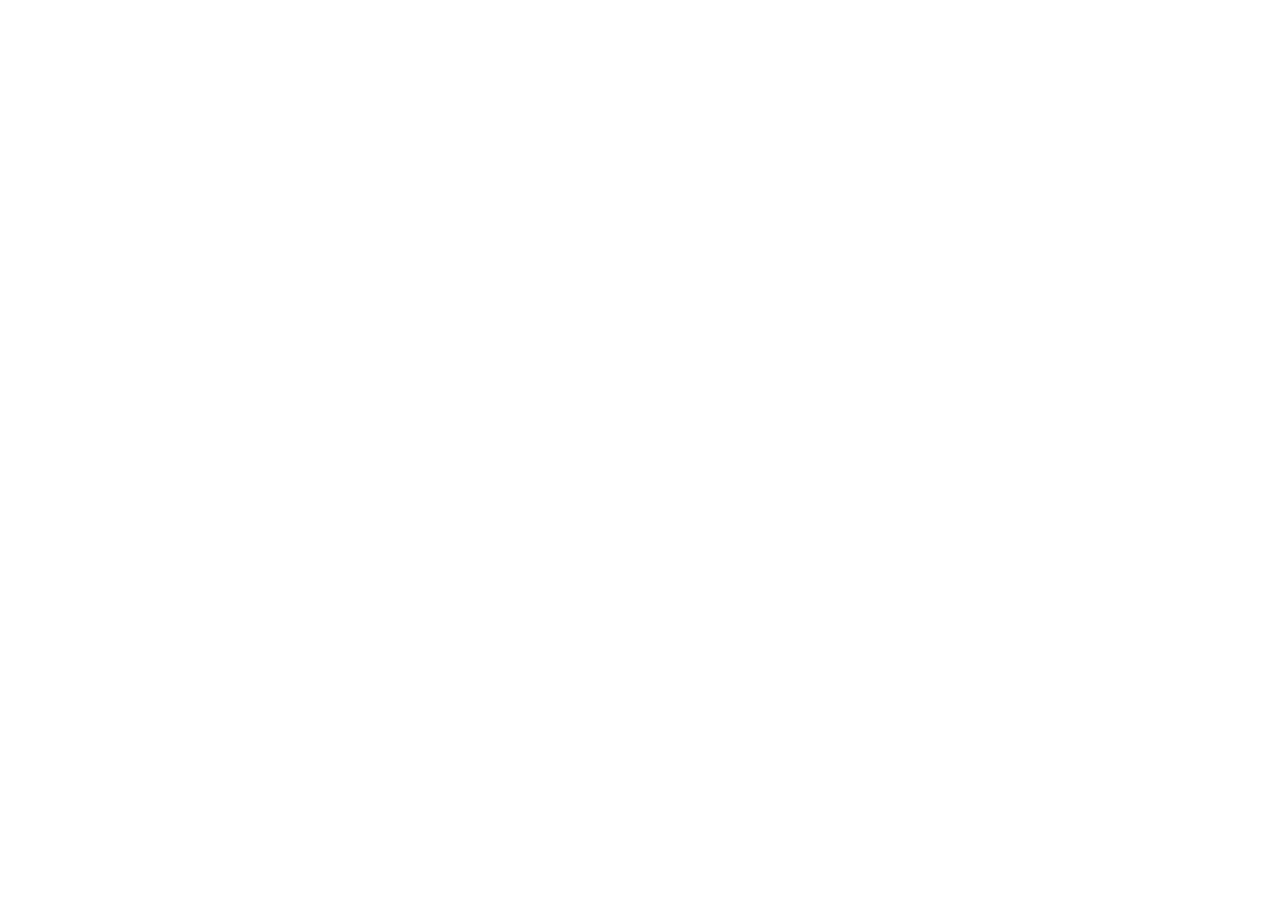
==== view/index.html @ 49f16425 "moved html files to view folder" ====
<!DOCTYPE html>
<html lang="en">
<head>
    <meta charset="UTF-8">
    <meta name="viewport" content="width=device-width, initial-scale=1.0">
    <style src="css/main.css"></style>
    <script src="js/main.js" defer></script>
    <title>Festiwind</title>
</head>
<body>
    
</body>
</html>
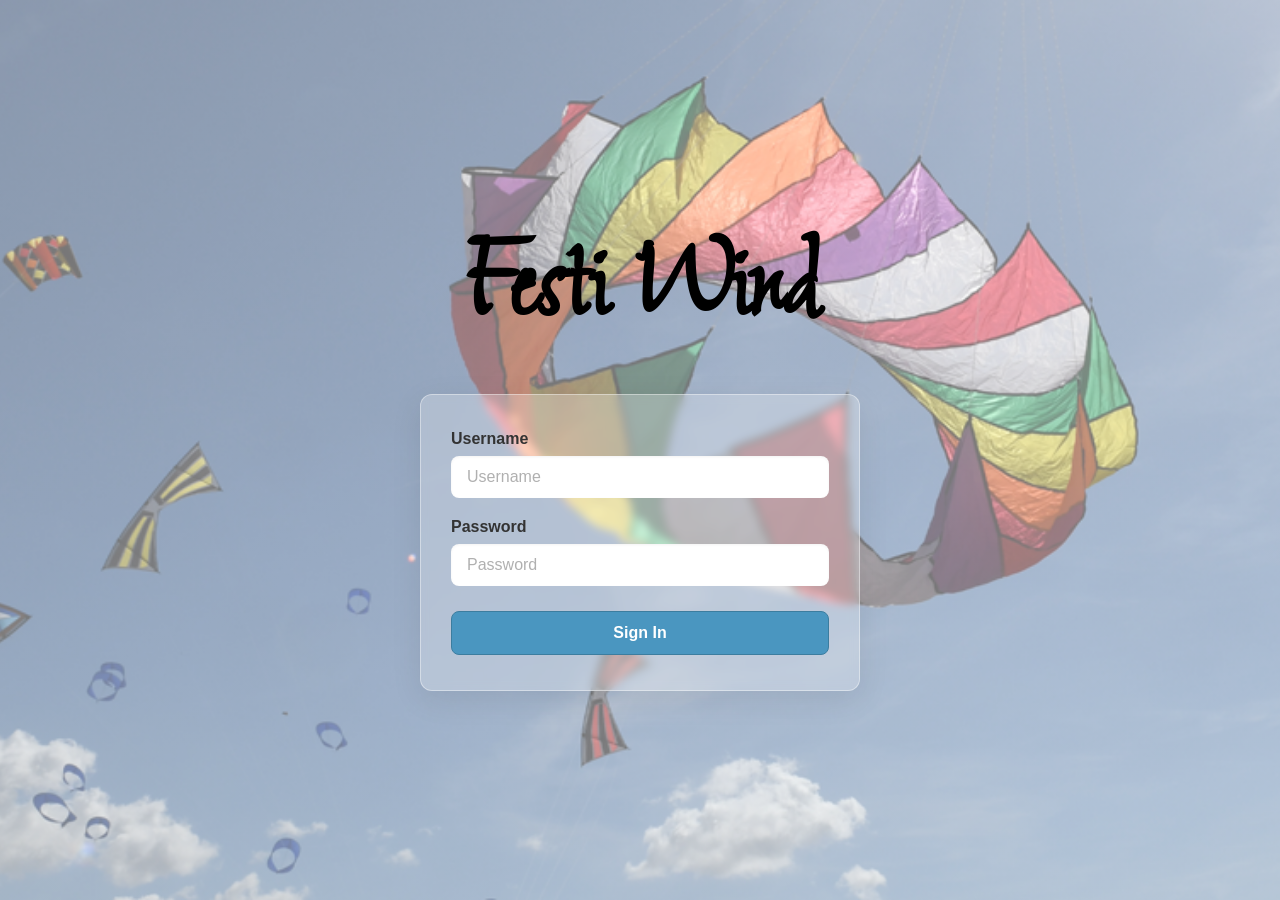
==== commit 95104513: "index html" ====
--- a/view/index.html
+++ b/view/index.html
@@ -3,11 +3,34 @@
 <head>
     <meta charset="UTF-8">
     <meta name="viewport" content="width=device-width, initial-scale=1.0">
-    <style src="css/main.css"></style>
-    <script src="js/main.js" defer></script>
+    <meta name="viewport" content="width=device-width, initial-scale=1.0">
+    <script src="js/workshopList.js" defer></script>
+    <link rel="stylesheet" href="../css/index.css">
     <title>Festiwind</title>
 </head>
 <body>
-    
+
+    <div class="login-container">
+        <h1 class="title">Festi Wind</h1>
+
+        <div class="login-card">
+            <form action="" method="POST">
+                
+                <div class="form-group">
+                    <label for="email">Username</label>
+                    <input type="email" id="email" name="email" placeholder="Username" required>
+                </div>
+
+                <div class="form-group">
+                    <label for="password">Password</label>
+                    <input type="password" id="password" name="password" placeholder="Password" required>
+                </div>
+
+                <button type="submit" class="btn-submit">Sign In</button>
+
+            </form>
+        </div>
+    </div>
+
 </body>
 </html>
--- a/css/index.css
+++ b/css/index.css
@@ -0,0 +1,110 @@
+@font-face {
+            font-family: 'Shalimar';
+            src: url('../assets/fonts/Shalimar-Regular.ttf') format('truetype');
+            font-weight: normal;
+            font-style: normal;
+        }
+
+* {
+            box-sizing: border-box;
+            margin: 0;
+            padding: 0;
+        }
+
+        body {
+            font-family: 'Inter', sans-serif;
+            height: 100vh;
+            display: flex;
+            align-items: center;
+            justify-content: center;
+            background: 
+                linear-gradient(rgba(255, 255, 255, 0.45), rgba(255, 255, 255, 0.45)), 
+                url('../assets/images/FestiWindHome.png') no-repeat center center;
+            background-size: cover;
+            background-attachment: fixed;
+            
+            overflow: hidden;
+        }
+
+        .login-container {
+            width: 100%;
+            max-width: 480px;
+            padding: 20px;
+            display: flex;
+            flex-direction: column;
+            align-items: center;
+        }
+
+
+        .title {
+            font-family: 'Shalimar', sans-serif;
+            font-size: 8rem;
+            margin-bottom: 28px;
+            text-align: center;
+        }
+
+        .login-card {
+            width: 100%;
+            background-color: rgba(255, 255, 255, 0.25);
+            border: 1px solid rgba(255, 255, 255, 0.4);
+            border-radius: 12px;
+            padding: 35px 30px;
+            box-shadow: 0 8px 32px 0 rgba(0, 0, 0, 0.08);
+            backdrop-filter: blur(4px);
+            -webkit-backdrop-filter: blur(4px);
+        }
+
+        .form-group {
+            margin-bottom: 20px;
+        }
+
+        .form-group label {
+            display: block;
+            font-size: 1rem;
+            font-weight: 600;
+            color: #333333;
+            margin-bottom: 8px;
+        }
+
+        .form-group input {
+            width: 100%;
+            padding: 12px 16px;
+            font-size: 1rem;
+            border: none;
+            border-radius: 8px;
+            background-color: #ffffff;
+            color: #333333;
+            outline: none;
+            box-shadow: inset 0 1px 3px rgba(0,0,0,0.05);
+            transition: all 0.2s ease;
+        }
+
+        .form-group input::placeholder {
+            color: #b0b0b0;
+        }
+
+        .form-group input:focus {
+            box-shadow: 0 0 0 2px rgba(74, 150, 192, 0.4);
+        }
+
+        .btn-submit {
+            width: 100%;
+            padding: 12px;
+            font-size: 1rem;
+            font-weight: 600;
+            color: #ffffff;
+            background-color: #4a96c0;
+            border: 1px solid #3c7d9f;
+            border-radius: 8px;
+            cursor: pointer;
+            transition: background-color 0.2s ease, transform 0.1s ease;
+            margin-top: 5px;
+        }
+
+        .btn-submit:hover {
+            background-color: #3c7d9f;
+        }
+
+        .btn-submit:active {
+            transform: scale(0.99);
+        }
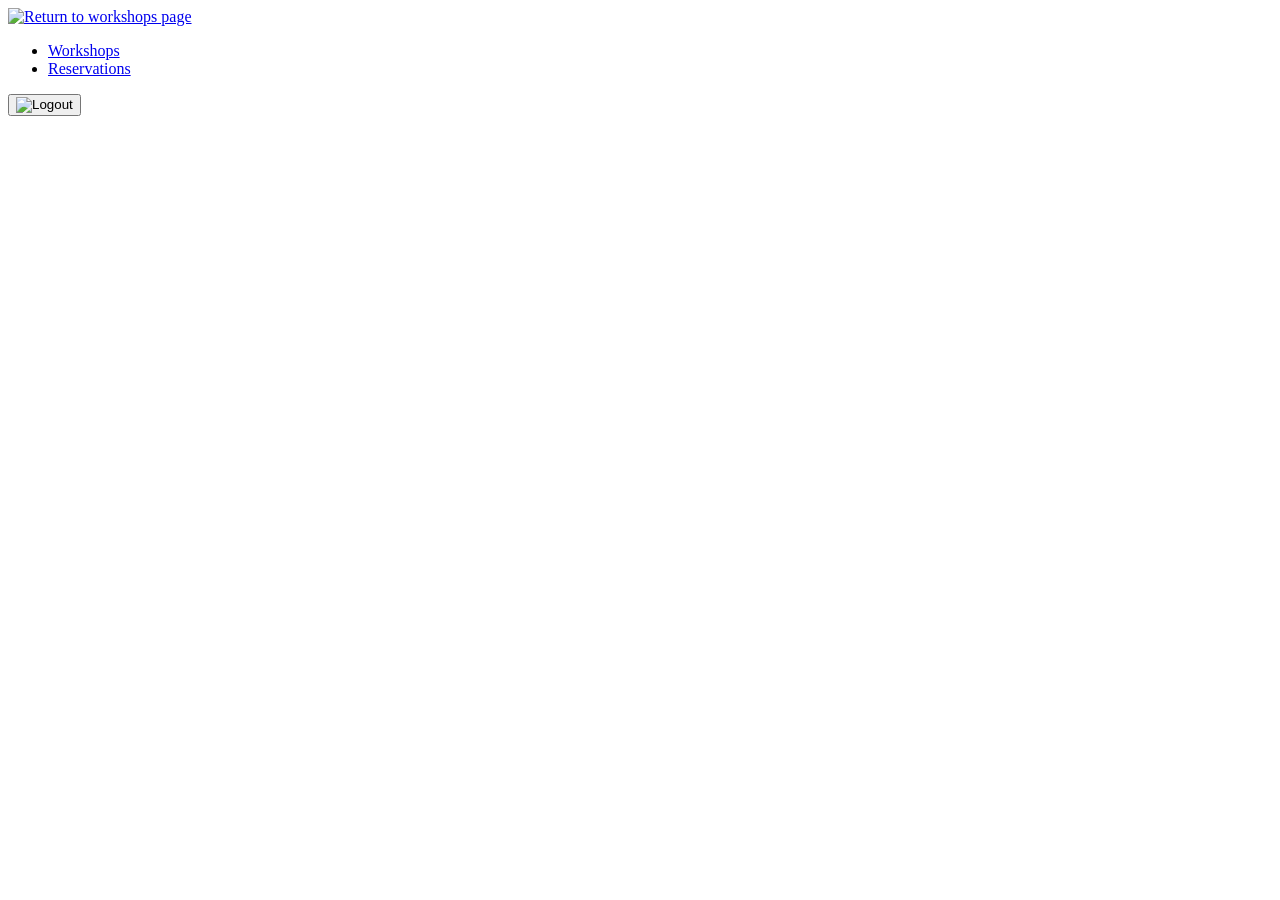
==== commit b771c394: "Merge remote-tracking branch 'origin/dev' into feature/navigationBar" ====
--- a/view/index.html
+++ b/view/index.html
@@ -3,34 +3,31 @@
 <head>
     <meta charset="UTF-8">
     <meta name="viewport" content="width=device-width, initial-scale=1.0">
-    <meta name="viewport" content="width=device-width, initial-scale=1.0">
-    <script src="js/workshopList.js" defer></script>
-    <link rel="stylesheet" href="../css/index.css">
+    <link rel="stylesheet" href="css/main.css">
+    <script src="js/main.js" defer></script>
     <title>Festiwind</title>
 </head>
 <body>
-
-    <div class="login-container">
-        <h1 class="title">Festi Wind</h1>
-
-        <div class="login-card">
-            <form action="" method="POST">
-                
-                <div class="form-group">
-                    <label for="email">Username</label>
-                    <input type="email" id="email" name="email" placeholder="Username" required>
-                </div>
-
-                <div class="form-group">
-                    <label for="password">Password</label>
-                    <input type="password" id="password" name="password" placeholder="Password" required>
-                </div>
-
-                <button type="submit" class="btn-submit">Sign In</button>
-
-            </form>
+     <header class="bg-navbar">
+        <div class="container dflex ai-c gap-24">
+            <div>
+                <a href="index.html">
+                <img class="logo" src="assets/images/logo-festiwind.svg" alt="Return to workshops page">
+                </a>
+            </div>
+            <nav aria-label="Main navigation">
+                <ul>
+                    <li><a href="index.html" class="color-w nav-btn">Workshops</a></li>
+                    <li><a href="view/reservation.html" class="color-w nav-btn">Reservations</a></li>
+                </ul>
+            </nav>
+             <div class="logout">
+                <button type="button">
+                <img class="logo-logout" src="assets/images/logo-logout.svg" alt="Logout">
+                </button>
+            </div>
         </div>
-    </div>
-
+    </header>
+    <main></main>
 </body>
 </html>
